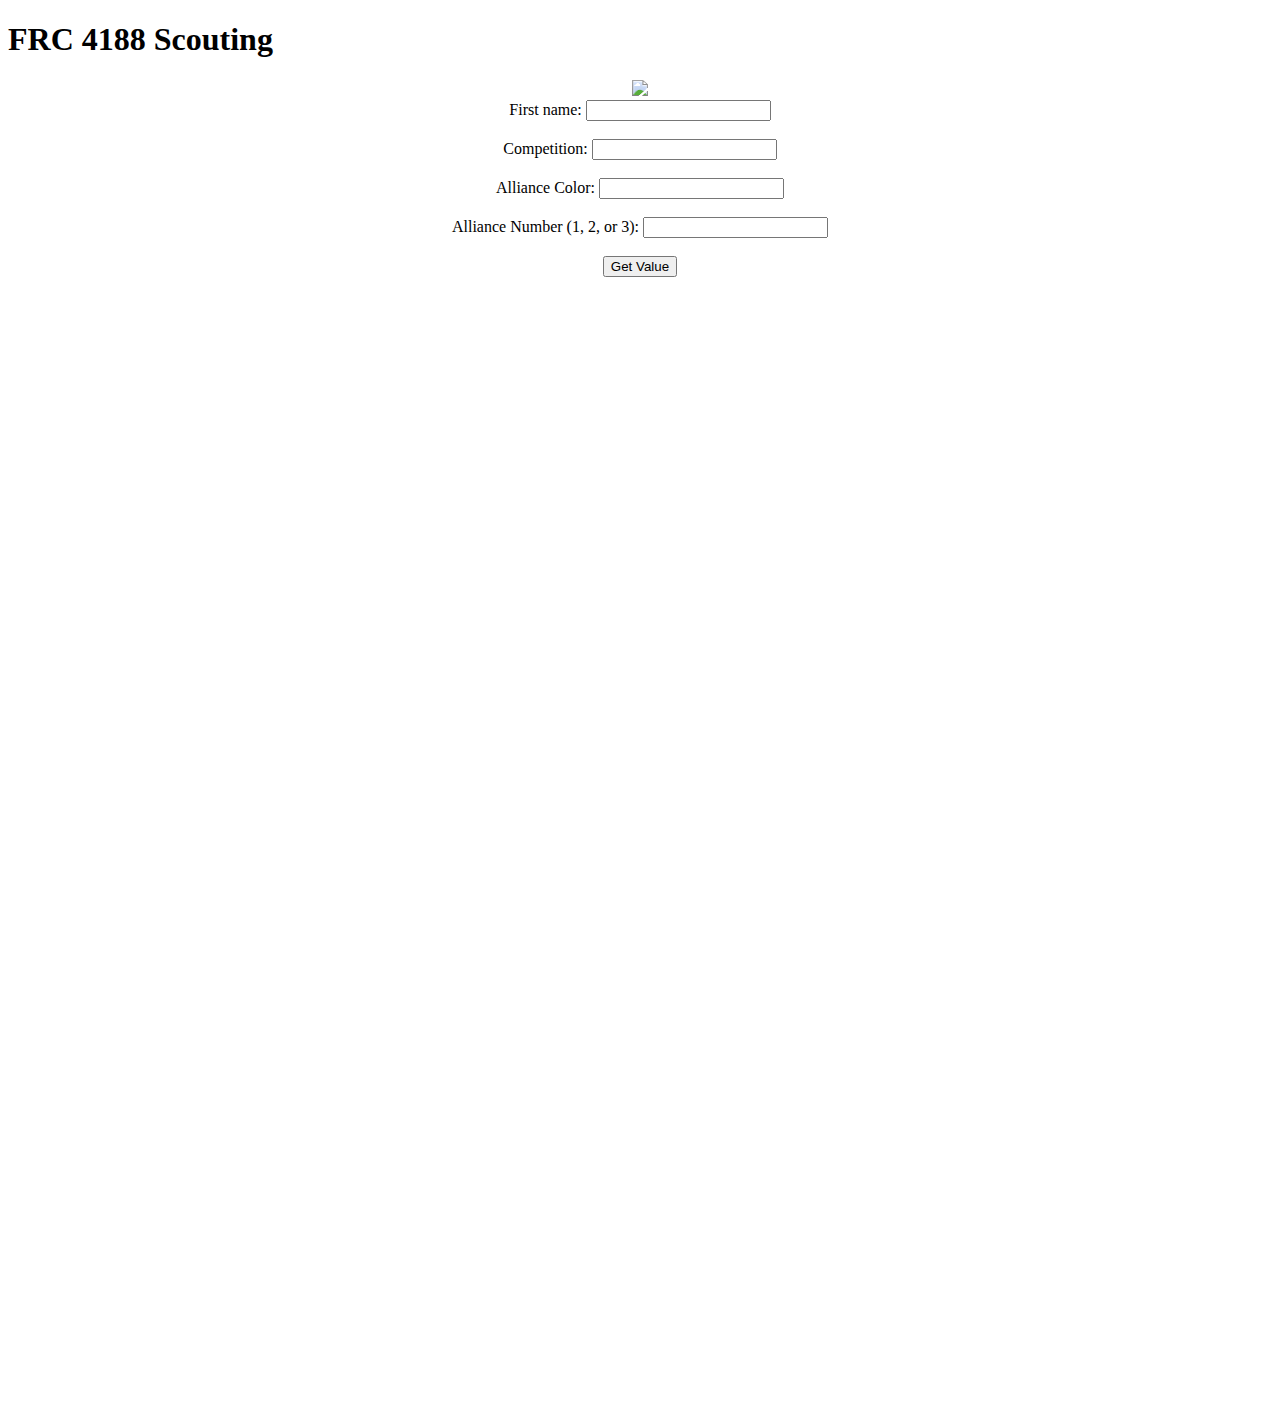
==== index.html @ 945acf04 "Commit 2" ====
<!doctype html>

<html>
    <head>
        <meta charset="utf-8">

        <title>Blank template</title>

        <!-- Load external CSS styles -->
        <link rel="stylesheet" href="styles.css">

    </head>

    <body>

        <h1>FRC 4188 Scouting</h1>
        <center>
        <img src = "http://columbusspaceprogram.weebly.com/uploads/4/4/7/8/44787829/published/new-logo_1.png?1486708970">
        </center>

        <center>

        <form action="/action_page.php">
        <label for="fname">First name:</label>
        <input type="text" id="fname" name="fname"><br><br>
        <label for="lname">Competition: </label>
        <input type="text" id="competition" name="competition"><br><br>
        <label for="lname">Alliance Color: </label>
        <input type="text" id="allianceColor" name="allianceColor"><br><br>
        <label for="lname">Alliance Number (1, 2, or 3): </label>
        <input type="text" id="allianceNumber" name="allianceNumber"><br><br>
        <button type="button" onclick="autoScout();">Get Value</button>
        </form>

        </center>


 <label id="1"></label>
<br>
<label id="2"></label>
<br>
<label id="3"></label>
<br>
<label id="4"></label>
<br>
<label id="5"></label>
<br>
<label id="6"></label>
<br>
<label id="7"></label>
<br>
<label id="8"></label>
<br>
<label id="9"></label>
<br>
<label id="10"></label>
<br>
<label id="11"></label>
<br>
<label id="12"></label>
<br>
<label id="13"></label>
<br>
<label id="14"></label>
<br>
<label id="15"></label>
<br>
<label id="16"></label>
<br>
<label id="17"></label>
<br>
<label id="18"></label>
<br>
<label id="19"></label>
<br>
<label id="20"></label>
<br>
<label id="21"></label>
<br>
<label id="22"></label>
<br>
<label id="23"></label>
<br>
<label id="24"></label>
<br>
<label id="25"></label>
<br>
<label id="26"></label>
<br>
<label id="27"></label>
<br>
<label id="28"></label>
<br>
<label id="29"></label>
<br>
<label id="30"></label>
<br>
<label id="31"></label>
<br>
<label id="32"></label>
<br>
<label id="33"></label>
<br>
<label id="34"></label>
<br>
<label id="35"></label>
<br>
<label id="36"></label>
<br>
<label id="37"></label>
<br>
<label id="38"></label>
<br>
<label id="39"></label>
<br>
<label id="40"></label>
<br>
<label id="41"></label>
<br>
<label id="42"></label>
<br>
<label id="43"></label>
<br>
<label id="44"></label>
<br>
<label id="45"></label>
<br>
<label id="46"></label>
<br>
<label id="47"></label>
<br>
<label id="48"></label>
<br>
<label id="49"></label>
<br>
<label id="50"></label>
<br>
<label id="51"></label>
<br>
<label id="52"></label>
<br>
<label id="53"></label>
<br>
<label id="54"></label>
<br>
<label id="55"></label>
<br>
<label id="56"></label>
<br>
<label id="57"></label>
<br>
<label id="58"></label>
<br>
<label id="59"></label>
<br>
<label id="60"></label>
<br>
<label id="61"></label>
<br>
<label id="62"></label>
<br>
<label id="63"></label>
<br> 

        <!-- Load external JavaScript -->
        <script src="scripts.js"></script>

        
    </body>

</html>
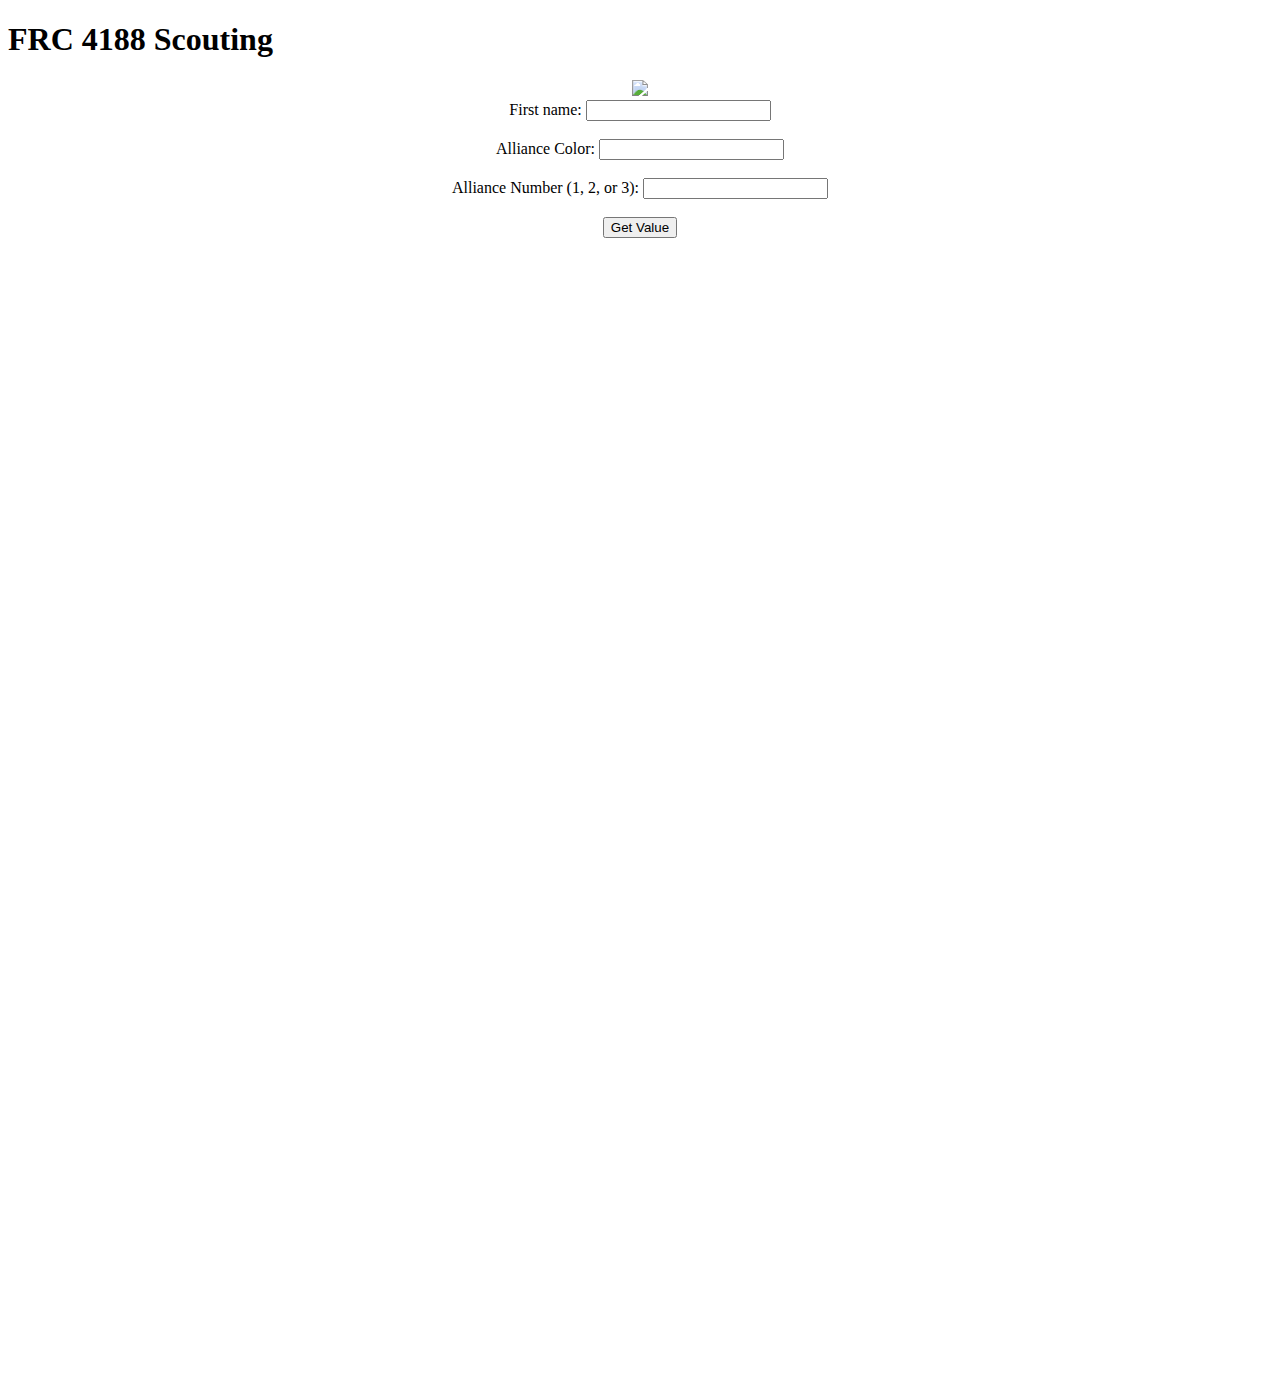
==== commit 8bda4036: "commit 4" ====
--- a/index.html
+++ b/index.html
@@ -23,8 +23,6 @@
         <form action="/action_page.php">
         <label for="fname">First name:</label>
         <input type="text" id="fname" name="fname"><br><br>
-        <label for="lname">Competition: </label>
-        <input type="text" id="competition" name="competition"><br><br>
         <label for="lname">Alliance Color: </label>
         <input type="text" id="allianceColor" name="allianceColor"><br><br>
         <label for="lname">Alliance Number (1, 2, or 3): </label>
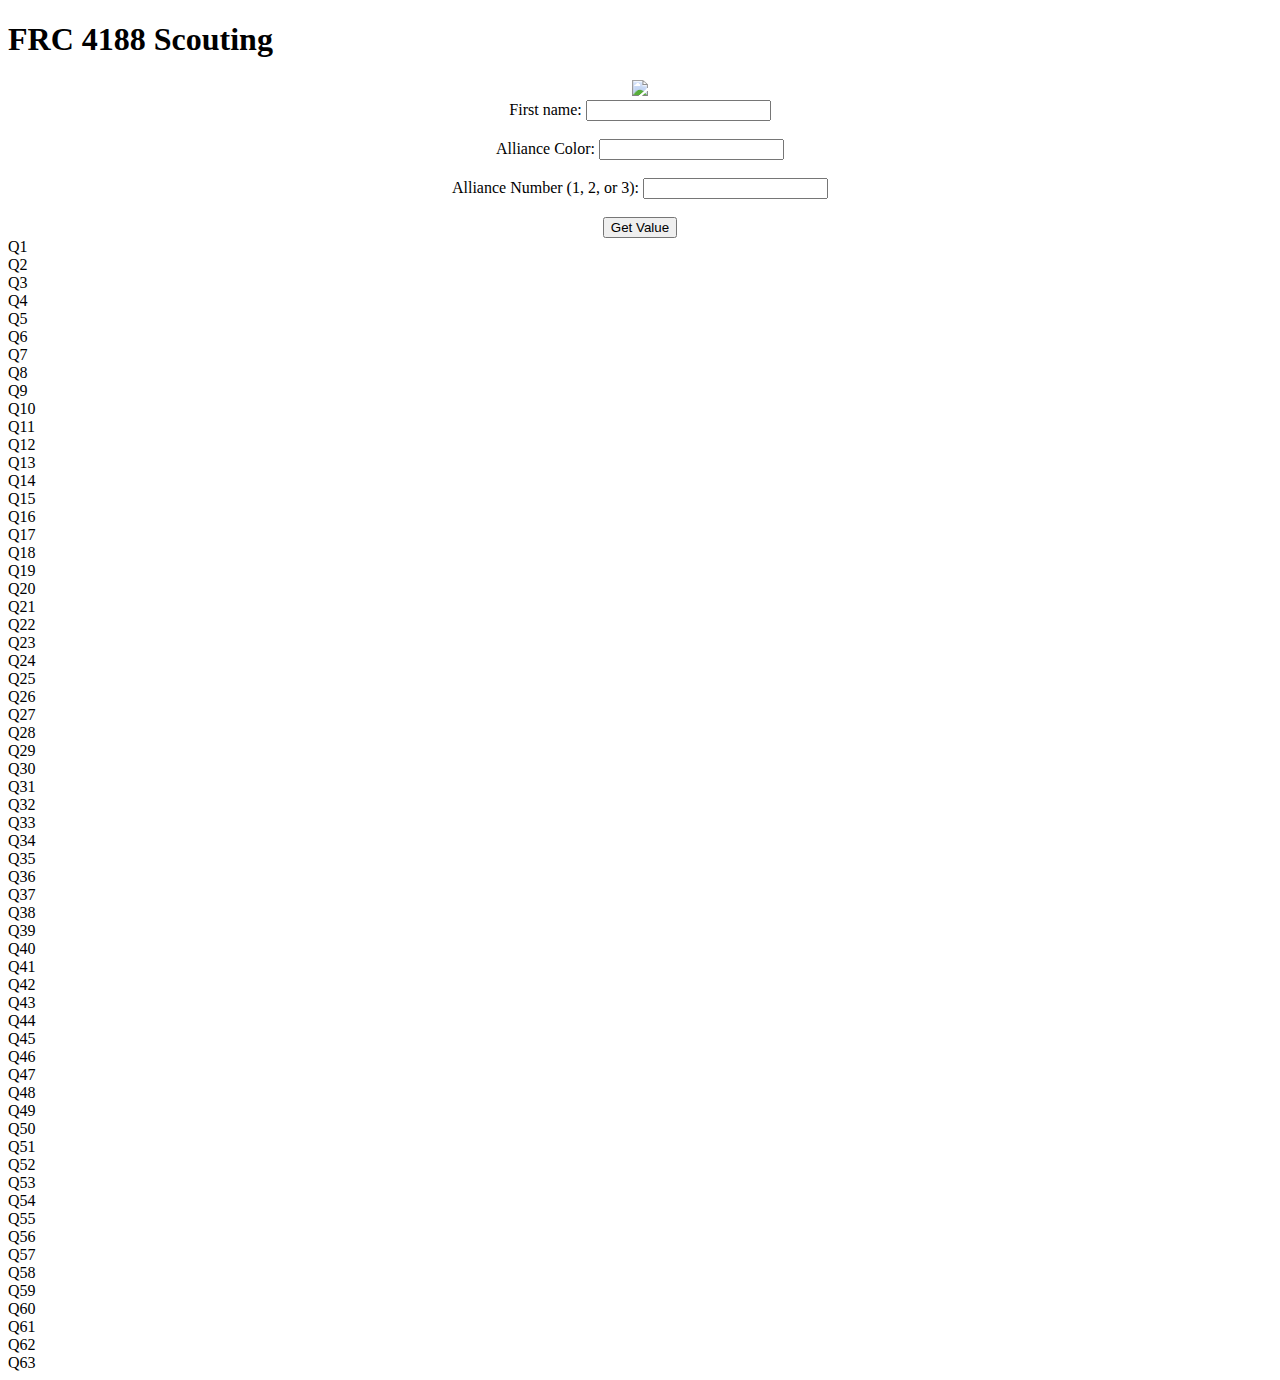
==== commit 5863ee2a: "3/24 commit" ====
--- a/index.html
+++ b/index.html
@@ -20,6 +20,8 @@
 
         <center>
 
+        <!-- forms -->
+
         <form action="/action_page.php">
         <label for="fname">First name:</label>
         <input type="text" id="fname" name="fname"><br><br>
@@ -31,135 +33,132 @@
         </form>
 
         </center>
-
-
- <label id="1"></label>
-<br>
-<label id="2"></label>
-<br>
-<label id="3"></label>
-<br>
-<label id="4"></label>
-<br>
-<label id="5"></label>
-<br>
-<label id="6"></label>
-<br>
-<label id="7"></label>
-<br>
-<label id="8"></label>
-<br>
-<label id="9"></label>
-<br>
-<label id="10"></label>
-<br>
-<label id="11"></label>
-<br>
-<label id="12"></label>
-<br>
-<label id="13"></label>
-<br>
-<label id="14"></label>
-<br>
-<label id="15"></label>
-<br>
-<label id="16"></label>
-<br>
-<label id="17"></label>
-<br>
-<label id="18"></label>
-<br>
-<label id="19"></label>
-<br>
-<label id="20"></label>
-<br>
-<label id="21"></label>
-<br>
-<label id="22"></label>
-<br>
-<label id="23"></label>
-<br>
-<label id="24"></label>
-<br>
-<label id="25"></label>
-<br>
-<label id="26"></label>
-<br>
-<label id="27"></label>
-<br>
-<label id="28"></label>
-<br>
-<label id="29"></label>
-<br>
-<label id="30"></label>
-<br>
-<label id="31"></label>
-<br>
-<label id="32"></label>
-<br>
-<label id="33"></label>
-<br>
-<label id="34"></label>
-<br>
-<label id="35"></label>
-<br>
-<label id="36"></label>
-<br>
-<label id="37"></label>
-<br>
-<label id="38"></label>
-<br>
-<label id="39"></label>
-<br>
-<label id="40"></label>
-<br>
-<label id="41"></label>
-<br>
-<label id="42"></label>
-<br>
-<label id="43"></label>
-<br>
-<label id="44"></label>
-<br>
-<label id="45"></label>
-<br>
-<label id="46"></label>
-<br>
-<label id="47"></label>
-<br>
-<label id="48"></label>
-<br>
-<label id="49"></label>
-<br>
-<label id="50"></label>
-<br>
-<label id="51"></label>
-<br>
-<label id="52"></label>
-<br>
-<label id="53"></label>
-<br>
-<label id="54"></label>
-<br>
-<label id="55"></label>
-<br>
-<label id="56"></label>
-<br>
-<label id="57"></label>
-<br>
-<label id="58"></label>
-<br>
-<label id="59"></label>
-<br>
-<label id="60"></label>
-<br>
-<label id="61"></label>
-<br>
-<label id="62"></label>
-<br>
-<label id="63"></label>
-<br> 
-
+        <a id="1">Q1</a>
+        <br>
+        <a id="2">Q2</a>
+        <br>
+        <a id="3">Q3</a>
+        <br>
+        <a id="4">Q4</a>
+        <br>
+        <a id="5">Q5</a>
+        <br>
+        <a id="6">Q6</a>
+        <br>
+        <a id="7">Q7</a>
+        <br>
+        <a id="8">Q8</a>
+        <br>
+        <a id="9">Q9</a>
+        <br>
+        <a id="10">Q10</a>
+        <br>
+        <a id="11">Q11</a>
+        <br>
+        <a id="12">Q12</a>
+        <br>
+        <a id="13">Q13</a>
+        <br>
+        <a id="14">Q14</a>
+        <br>
+        <a id="15">Q15</a>
+        <br>
+        <a id="16">Q16</a>
+        <br>
+        <a id="17">Q17</a>
+        <br>
+        <a id="18">Q18</a>
+        <br>
+        <a id="19">Q19</a>
+        <br>
+        <a id="20">Q20</a>
+        <br>
+        <a id="21">Q21</a>
+        <br>
+        <a id="22">Q22</a>
+        <br>
+        <a id="23">Q23</a>
+        <br>
+        <a id="24">Q24</a>
+        <br>
+        <a id="25">Q25</a>
+        <br>
+        <a id="26">Q26</a>
+        <br>
+        <a id="27">Q27</a>
+        <br>
+        <a id="28">Q28</a>
+        <br>
+        <a id="29">Q29</a>
+        <br>
+        <a id="30">Q30</a>
+        <br>
+        <a id="31">Q31</a>
+        <br>
+        <a id="32">Q32</a>
+        <br>
+        <a id="33">Q33</a>
+        <br>
+        <a id="34">Q34</a>
+        <br>
+        <a id="35">Q35</a>
+        <br>
+        <a id="36">Q36</a>
+        <br>
+        <a id="37">Q37</a>
+        <br>
+        <a id="38">Q38</a>
+        <br>
+        <a id="39">Q39</a>
+        <br>
+        <a id="40">Q40</a>
+        <br>
+        <a id="41">Q41</a>
+        <br>
+        <a id="42">Q42</a>
+        <br>
+        <a id="43">Q43</a>
+        <br>
+        <a id="44">Q44</a>
+        <br>
+        <a id="45">Q45</a>
+        <br>
+        <a id="46">Q46</a>
+        <br>
+        <a id="47">Q47</a>
+        <br>
+        <a id="48">Q48</a>
+        <br>
+        <a id="49">Q49</a>
+        <br>
+        <a id="50">Q50</a>
+        <br>
+        <a id="51">Q51</a>
+        <br>
+        <a id="52">Q52</a>
+        <br>
+        <a id="53">Q53</a>
+        <br>
+        <a id="54">Q54</a>
+        <br>
+        <a id="55">Q55</a>
+        <br>
+        <a id="56">Q56</a>
+        <br>
+        <a id="57">Q57</a>
+        <br>
+        <a id="58">Q58</a>
+        <br>
+        <a id="59">Q59</a>
+        <br>
+        <a id="60">Q60</a>
+        <br>
+        <a id="61">Q61</a>
+        <br>
+        <a id="62">Q62</a>
+        <br>
+        <a id="63">Q63</a>
+        <br>
         <!-- Load external JavaScript -->
         <script src="scripts.js"></script>
 
